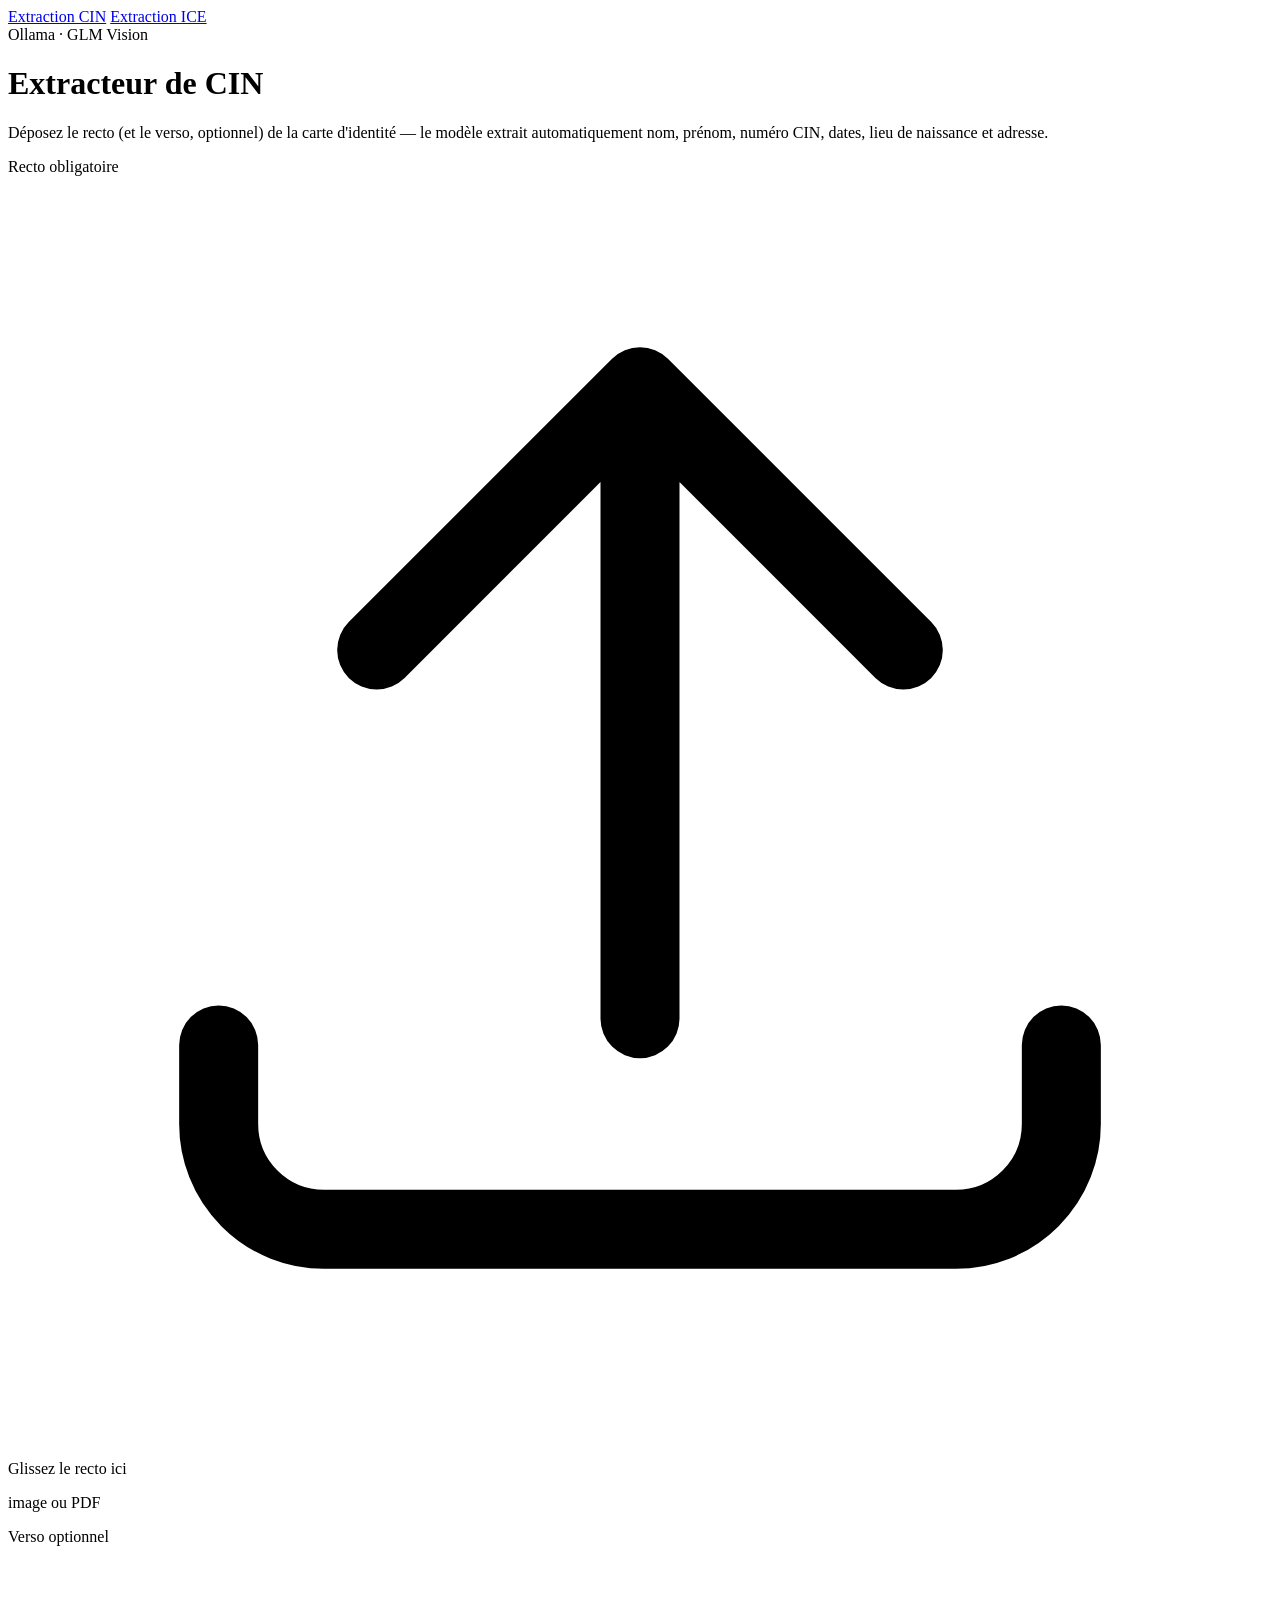
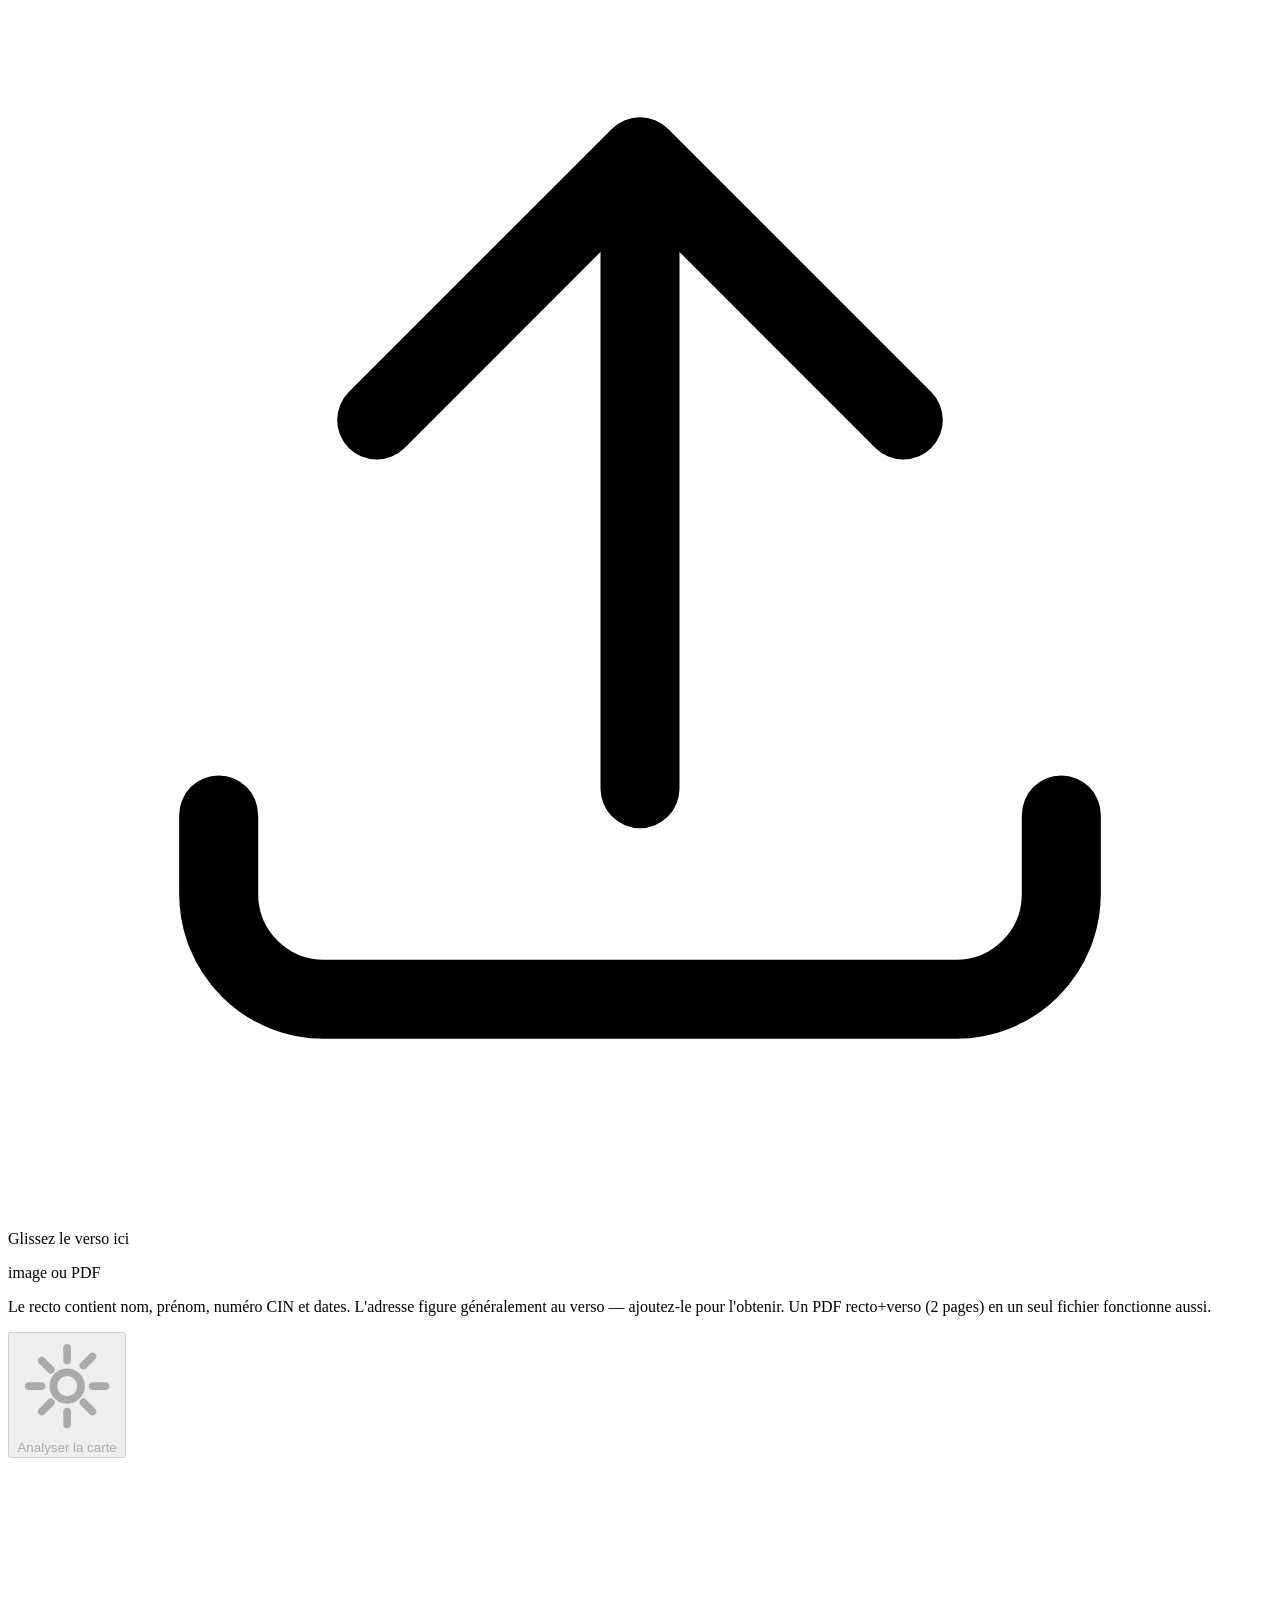
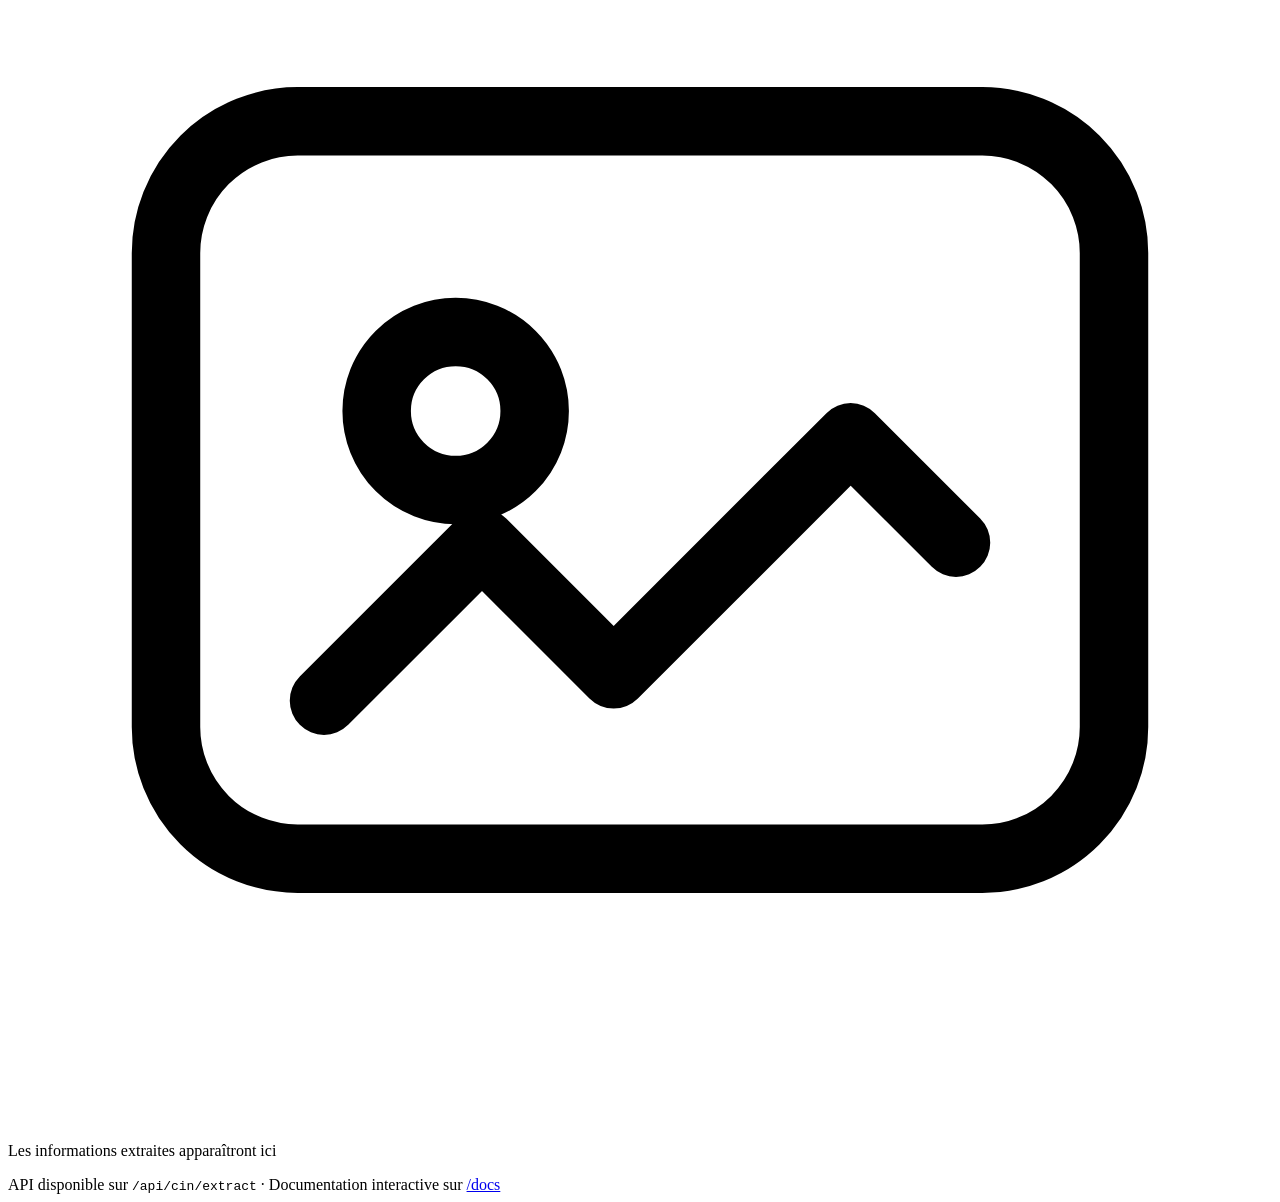
==== static/index.html @ f6e27175 "Add CIN and ICE extraction" ====
<!DOCTYPE html>
<html lang="fr">
<head>
  <meta charset="UTF-8" />
  <meta name="viewport" content="width=device-width, initial-scale=1.0" />
  <title>Extracteur CIN — GLM Vision</title>
  <link rel="stylesheet" href="/style.css" />
</head>
<body>
  <div class="page">
    <nav class="tool-switch">
      <a href="/" class="tool-switch-link active">Extraction CIN</a>
      <a href="/ice" class="tool-switch-link">Extraction ICE</a>
    </nav>

    <header class="header">
      <div class="header-badge">
        <span class="dot"></span>
        Ollama · GLM Vision
      </div>
      <h1>Extracteur de CIN</h1>
      <p class="subtitle">
        Déposez le recto (et le verso, optionnel) de la carte d'identité —
        le modèle extrait automatiquement nom, prénom, numéro CIN, dates,
        lieu de naissance et adresse.
      </p>
    </header>

    <main class="layout">
      <!-- Colonne gauche : upload -->
      <section class="card upload-card">
        <div class="upload-grid">
          <div class="upload-slot">
            <div class="upload-slot-label">
              Recto <span class="badge-required">obligatoire</span>
            </div>
            <div id="dropzoneRecto" class="dropzone dropzone-compact" tabindex="0" role="button" aria-label="Choisir le recto">
              <input type="file" id="fileInputRecto" accept="image/jpeg,image/png,image/webp,application/pdf" hidden />
              <button type="button" class="remove-btn" id="removeRecto" hidden aria-label="Retirer">&times;</button>

              <div id="dropzoneEmptyRecto" class="dropzone-empty">
                <svg class="upload-icon" viewBox="0 0 24 24" fill="none" stroke="currentColor" stroke-width="1.5">
                  <path d="M4 16.5V18a2 2 0 002 2h12a2 2 0 002-2v-1.5M7 9l5-5 5 5M12 4v12" stroke-linecap="round" stroke-linejoin="round"/>
                </svg>
                <p class="dropzone-title">Glissez le recto ici</p>
                <p class="dropzone-hint">image ou PDF</p>
              </div>

              <img id="previewImgRecto" class="preview-img" alt="Aperçu du recto" hidden />
              <div id="previewFileRecto" class="preview-file" hidden>
                <svg class="preview-file-icon" viewBox="0 0 24 24" fill="none" stroke="currentColor" stroke-width="1.4">
                  <path d="M14 3H7a2 2 0 00-2 2v14a2 2 0 002 2h10a2 2 0 002-2V8l-5-5z" stroke-linecap="round" stroke-linejoin="round"/>
                  <path d="M14 3v5h5" stroke-linecap="round" stroke-linejoin="round"/>
                </svg>
                <span id="previewFileNameRecto" class="preview-file-name"></span>
                <span id="previewFileSizeRecto" class="preview-file-size"></span>
              </div>
            </div>
          </div>

          <div class="upload-slot">
            <div class="upload-slot-label">
              Verso <span class="badge-optional">optionnel</span>
            </div>
            <div id="dropzoneVerso" class="dropzone dropzone-compact" tabindex="0" role="button" aria-label="Choisir le verso">
              <input type="file" id="fileInputVerso" accept="image/jpeg,image/png,image/webp,application/pdf" hidden />
              <button type="button" class="remove-btn" id="removeVerso" hidden aria-label="Retirer">&times;</button>

              <div id="dropzoneEmptyVerso" class="dropzone-empty">
                <svg class="upload-icon" viewBox="0 0 24 24" fill="none" stroke="currentColor" stroke-width="1.5">
                  <path d="M4 16.5V18a2 2 0 002 2h12a2 2 0 002-2v-1.5M7 9l5-5 5 5M12 4v12" stroke-linecap="round" stroke-linejoin="round"/>
                </svg>
                <p class="dropzone-title">Glissez le verso ici</p>
                <p class="dropzone-hint">image ou PDF</p>
              </div>

              <img id="previewImgVerso" class="preview-img" alt="Aperçu du verso" hidden />
              <div id="previewFileVerso" class="preview-file" hidden>
                <svg class="preview-file-icon" viewBox="0 0 24 24" fill="none" stroke="currentColor" stroke-width="1.4">
                  <path d="M14 3H7a2 2 0 00-2 2v14a2 2 0 002 2h10a2 2 0 002-2V8l-5-5z" stroke-linecap="round" stroke-linejoin="round"/>
                  <path d="M14 3v5h5" stroke-linecap="round" stroke-linejoin="round"/>
                </svg>
                <span id="previewFileNameVerso" class="preview-file-name"></span>
                <span id="previewFileSizeVerso" class="preview-file-size"></span>
              </div>
            </div>
          </div>
        </div>

        <p class="upload-hint">
          Le recto contient nom, prénom, numéro CIN et dates. L'adresse figure
          généralement au verso — ajoutez-le pour l'obtenir. Un PDF recto+verso
          (2 pages) en un seul fichier fonctionne aussi.
        </p>

        <div class="actions">
          <button id="analyzeBtn" class="btn btn-primary" disabled>
            <svg class="btn-icon" viewBox="0 0 24 24" fill="none" stroke="currentColor" stroke-width="1.8">
              <path d="M12 3v3m0 12v3m9-9h-3M6 12H3m14.95-6.95l-2.12 2.12M8.17 15.83l-2.12 2.12m11.9 0l-2.12-2.12M8.17 8.17L6.05 6.05" stroke-linecap="round"/>
              <circle cx="12" cy="12" r="3.25"/>
            </svg>
            <span>Analyser la carte</span>
          </button>
          <button id="resetBtn" class="btn btn-ghost" hidden>Réinitialiser</button>
        </div>

        <p id="errorBanner" class="error-banner" hidden></p>
      </section>

      <!-- Colonne droite : résultats -->
      <section class="card results-card">
        <div id="stateIdle" class="state-panel">
          <svg class="state-icon" viewBox="0 0 24 24" fill="none" stroke="currentColor" stroke-width="1.3">
            <rect x="3" y="5" width="18" height="14" rx="2.5"/>
            <circle cx="8.5" cy="10.5" r="1.5"/>
            <path d="M6 16l3-3 2.5 2.5L16 11l2 2" stroke-linecap="round" stroke-linejoin="round"/>
          </svg>
          <p>Les informations extraites apparaîtront ici</p>
        </div>

        <div id="stateLoading" class="state-panel" hidden>
          <div class="spinner"></div>
          <p id="loadingText">Analyse de la carte en cours…</p>
          <p class="state-hint">Le modèle vision lit l'image, cela peut prendre quelques secondes.</p>
        </div>

        <div id="stateResult" class="result-grid" hidden>
          <div class="result-header">
            <h2>Informations extraites</h2>
            <div class="meta">
              <span id="modelBadge" class="badge"></span>
              <span id="timeBadge" class="badge badge-muted"></span>
            </div>
          </div>

          <p id="warningBanner" class="warning-banner" hidden></p>

          <div class="fields">
            <div class="field">
              <span class="field-label">Nom</span>
              <span class="field-value" id="fieldNom">—</span>
            </div>
            <div class="field">
              <span class="field-label">Prénom</span>
              <span class="field-value" id="fieldPrenom">—</span>
            </div>
            <div class="field">
              <span class="field-label">N° CIN</span>
              <span class="field-value field-mono" id="fieldCin">—</span>
            </div>
            <div class="field">
              <span class="field-label">Date de naissance</span>
              <span class="field-value" id="fieldNaissance">—</span>
            </div>
            <div class="field">
              <span class="field-label">Lieu de naissance</span>
              <span class="field-value" id="fieldLieuNaissance">—</span>
            </div>
            <div class="field">
              <span class="field-label">Date d'expiration</span>
              <span class="field-value" id="fieldExpiration">—</span>
            </div>
            <div class="field field-wide">
              <span class="field-label">Adresse</span>
              <span class="field-value" id="fieldAdresse">—</span>
            </div>
          </div>

          <button id="copyJsonBtn" class="btn btn-ghost btn-small">Copier en JSON</button>
        </div>
      </section>
    </main>

    <footer class="footer">
      API disponible sur <code>/api/cin/extract</code> · Documentation interactive sur
      <a href="/docs">/docs</a>
    </footer>
  </div>

  <script src="/app.js"></script>
</body>
</html>
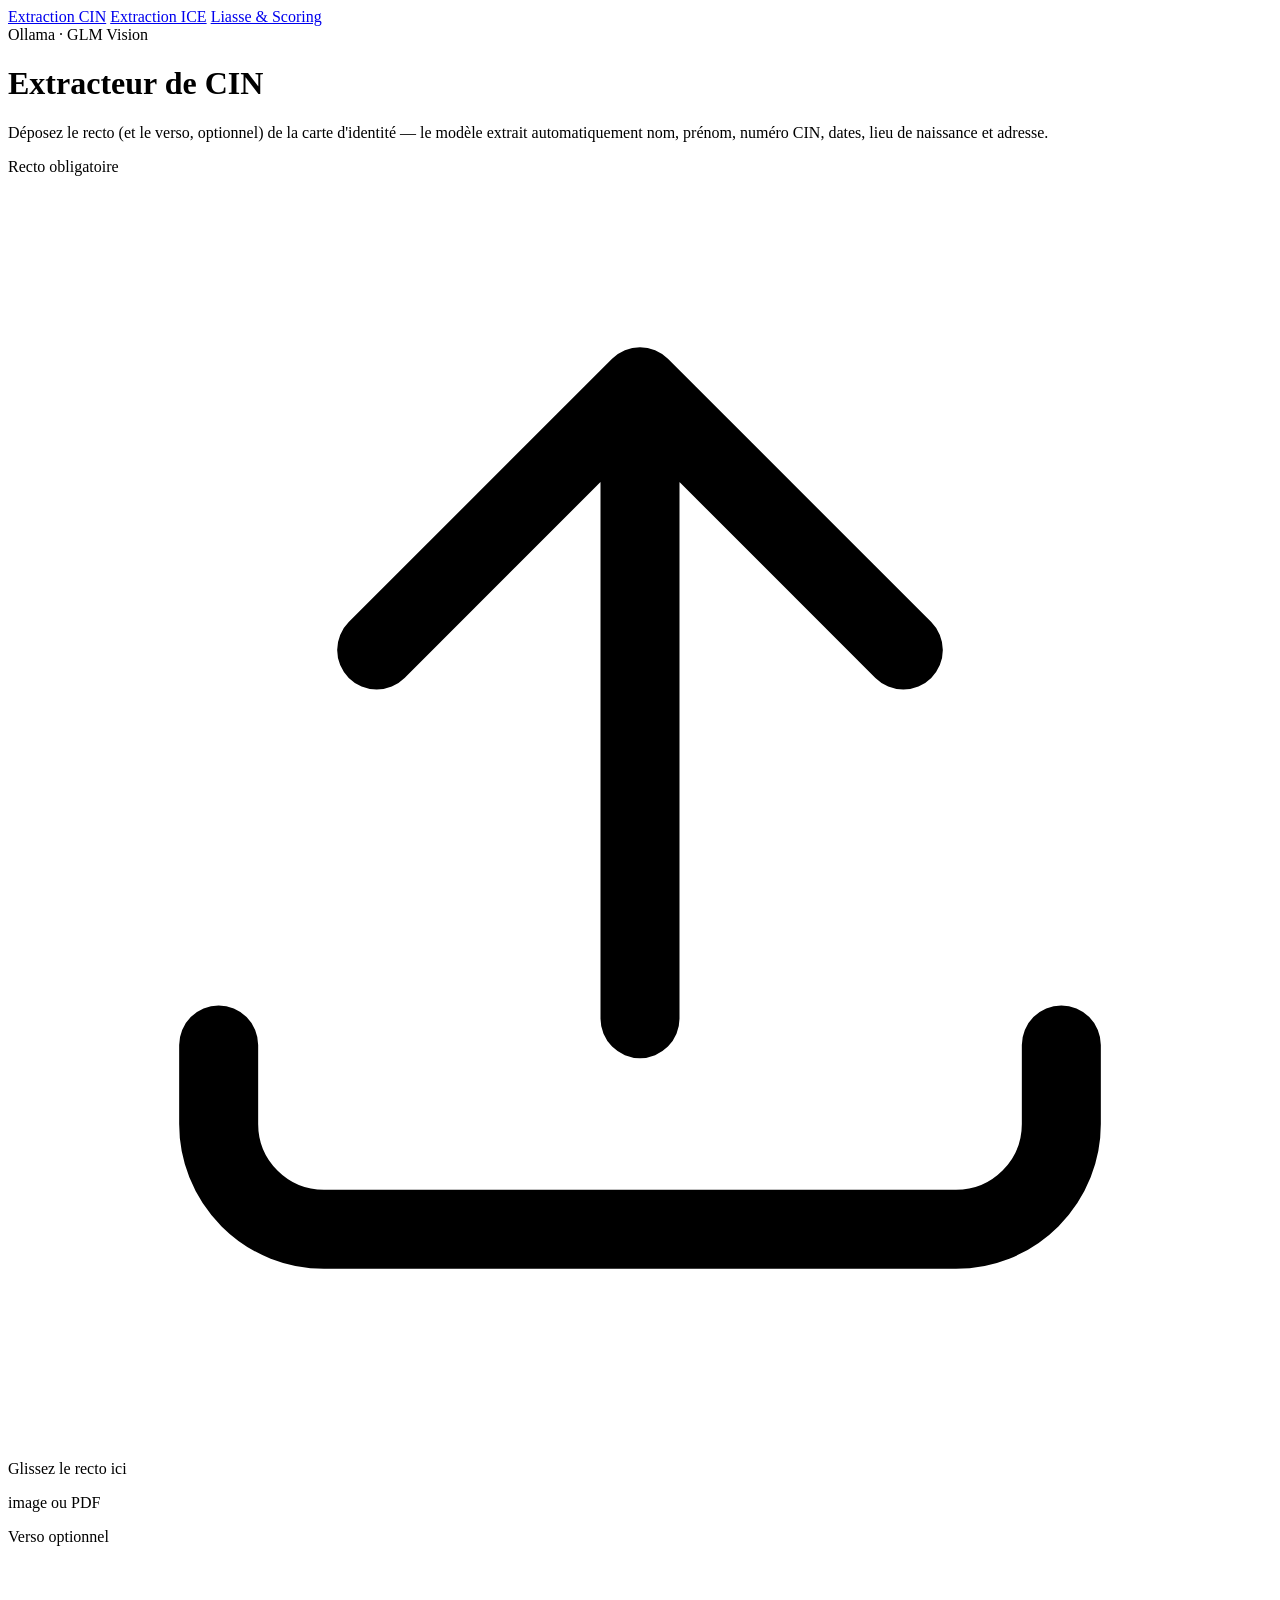
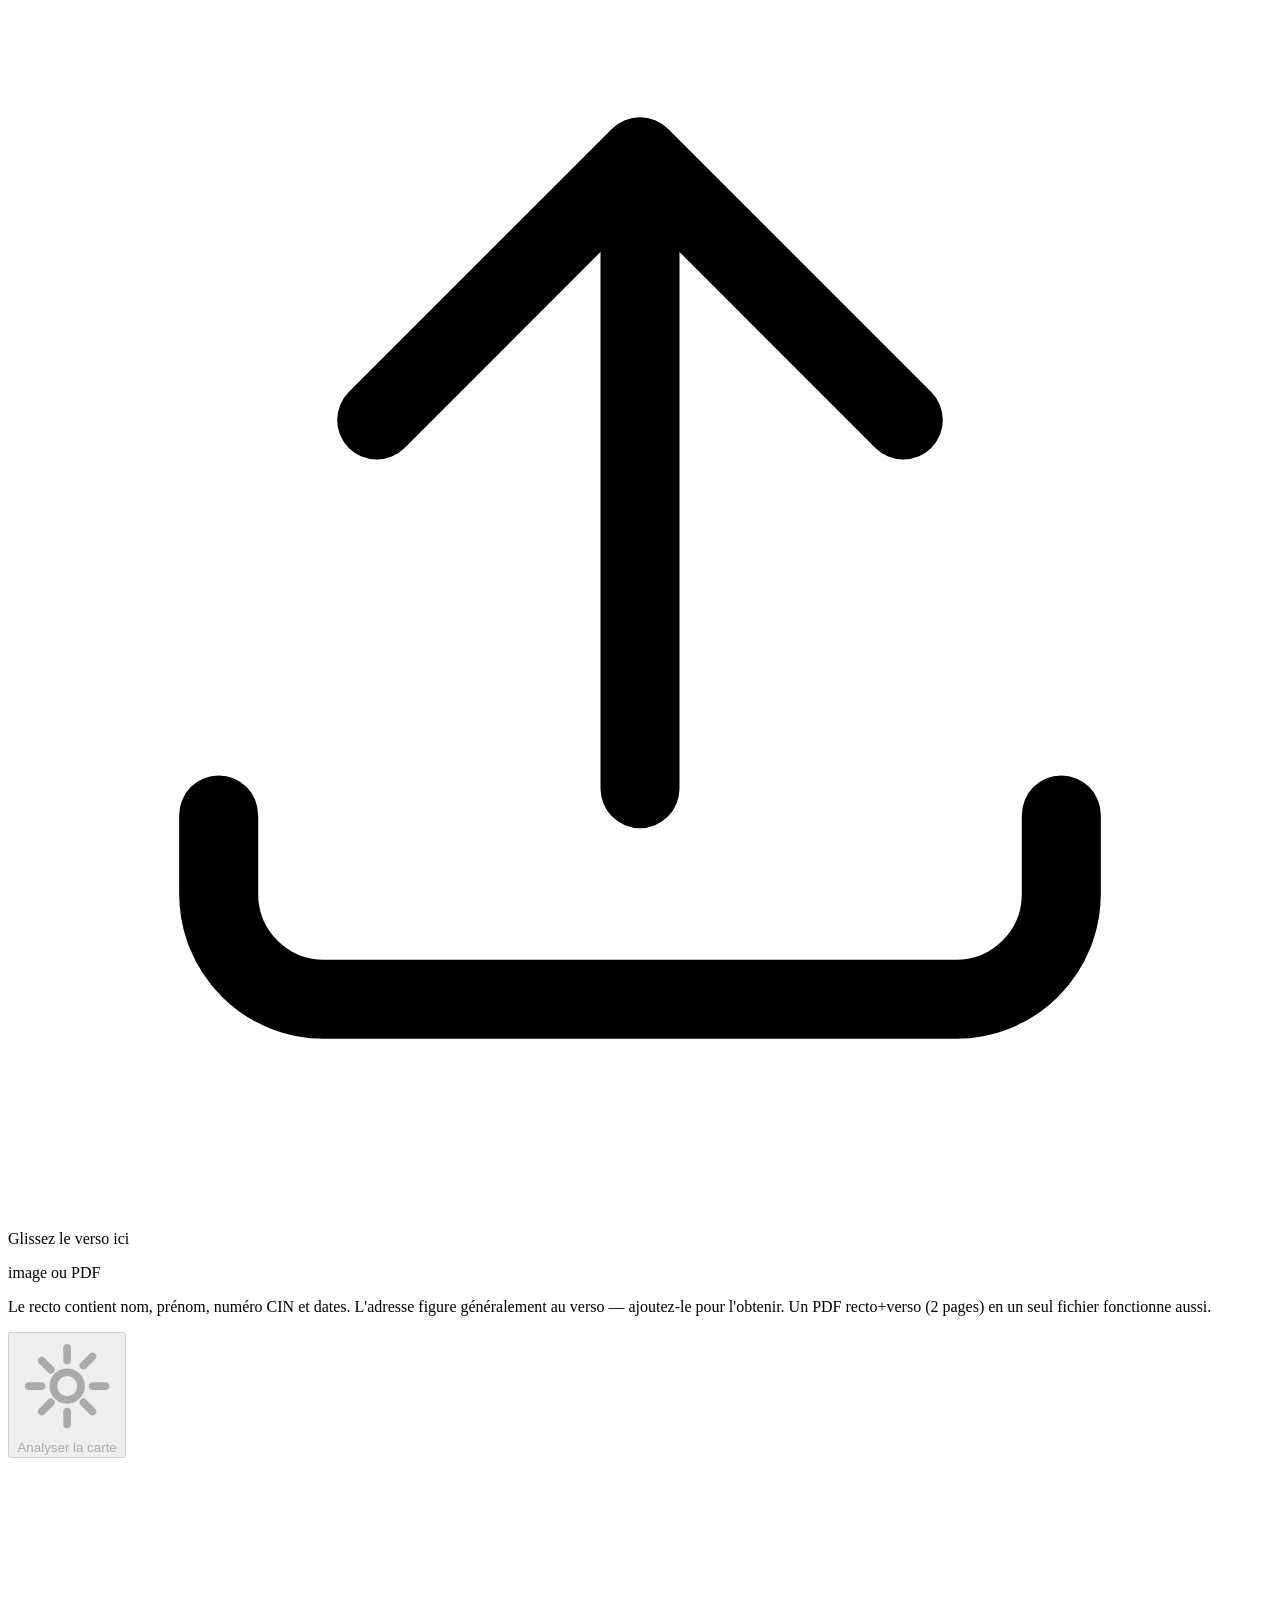
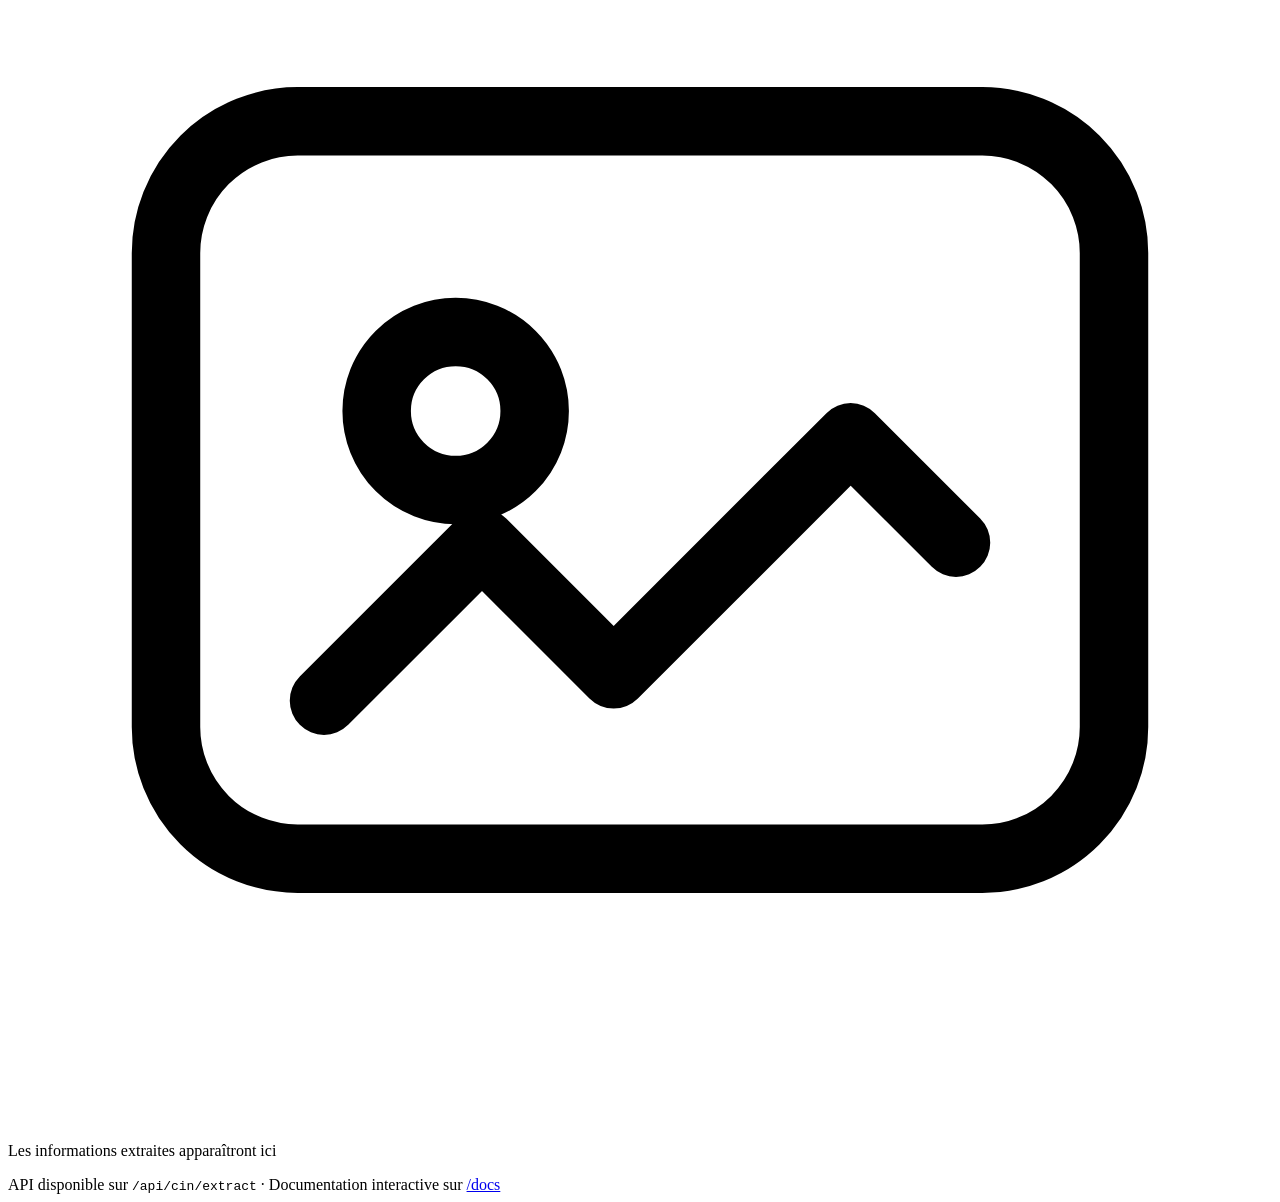
==== commit 015c1246: "Add scoring dans une seule app" ====
--- a/static/index.html
+++ b/static/index.html
@@ -11,6 +11,7 @@
     <nav class="tool-switch">
       <a href="/" class="tool-switch-link active">Extraction CIN</a>
       <a href="/ice" class="tool-switch-link">Extraction ICE</a>
+      <a href="/liasse" class="tool-switch-link">Liasse &amp; Scoring</a>
     </nav>
 
     <header class="header">
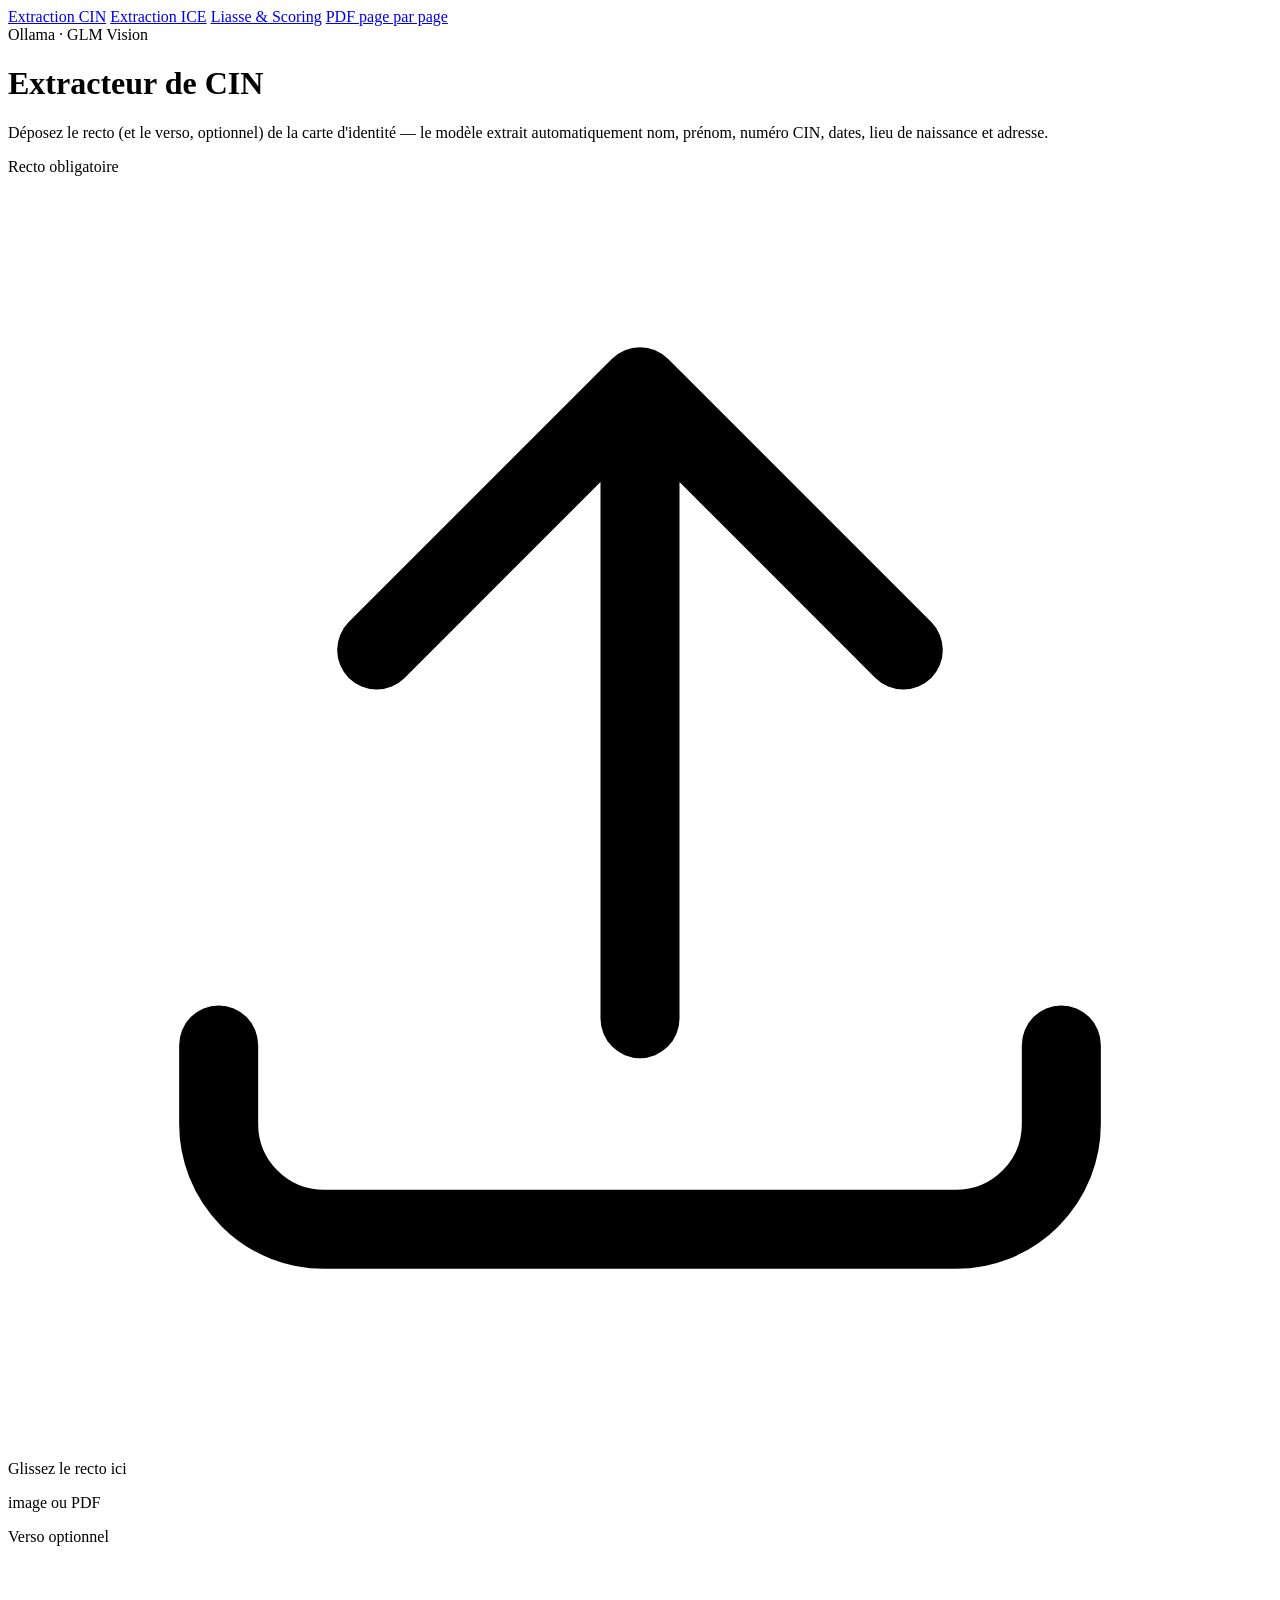
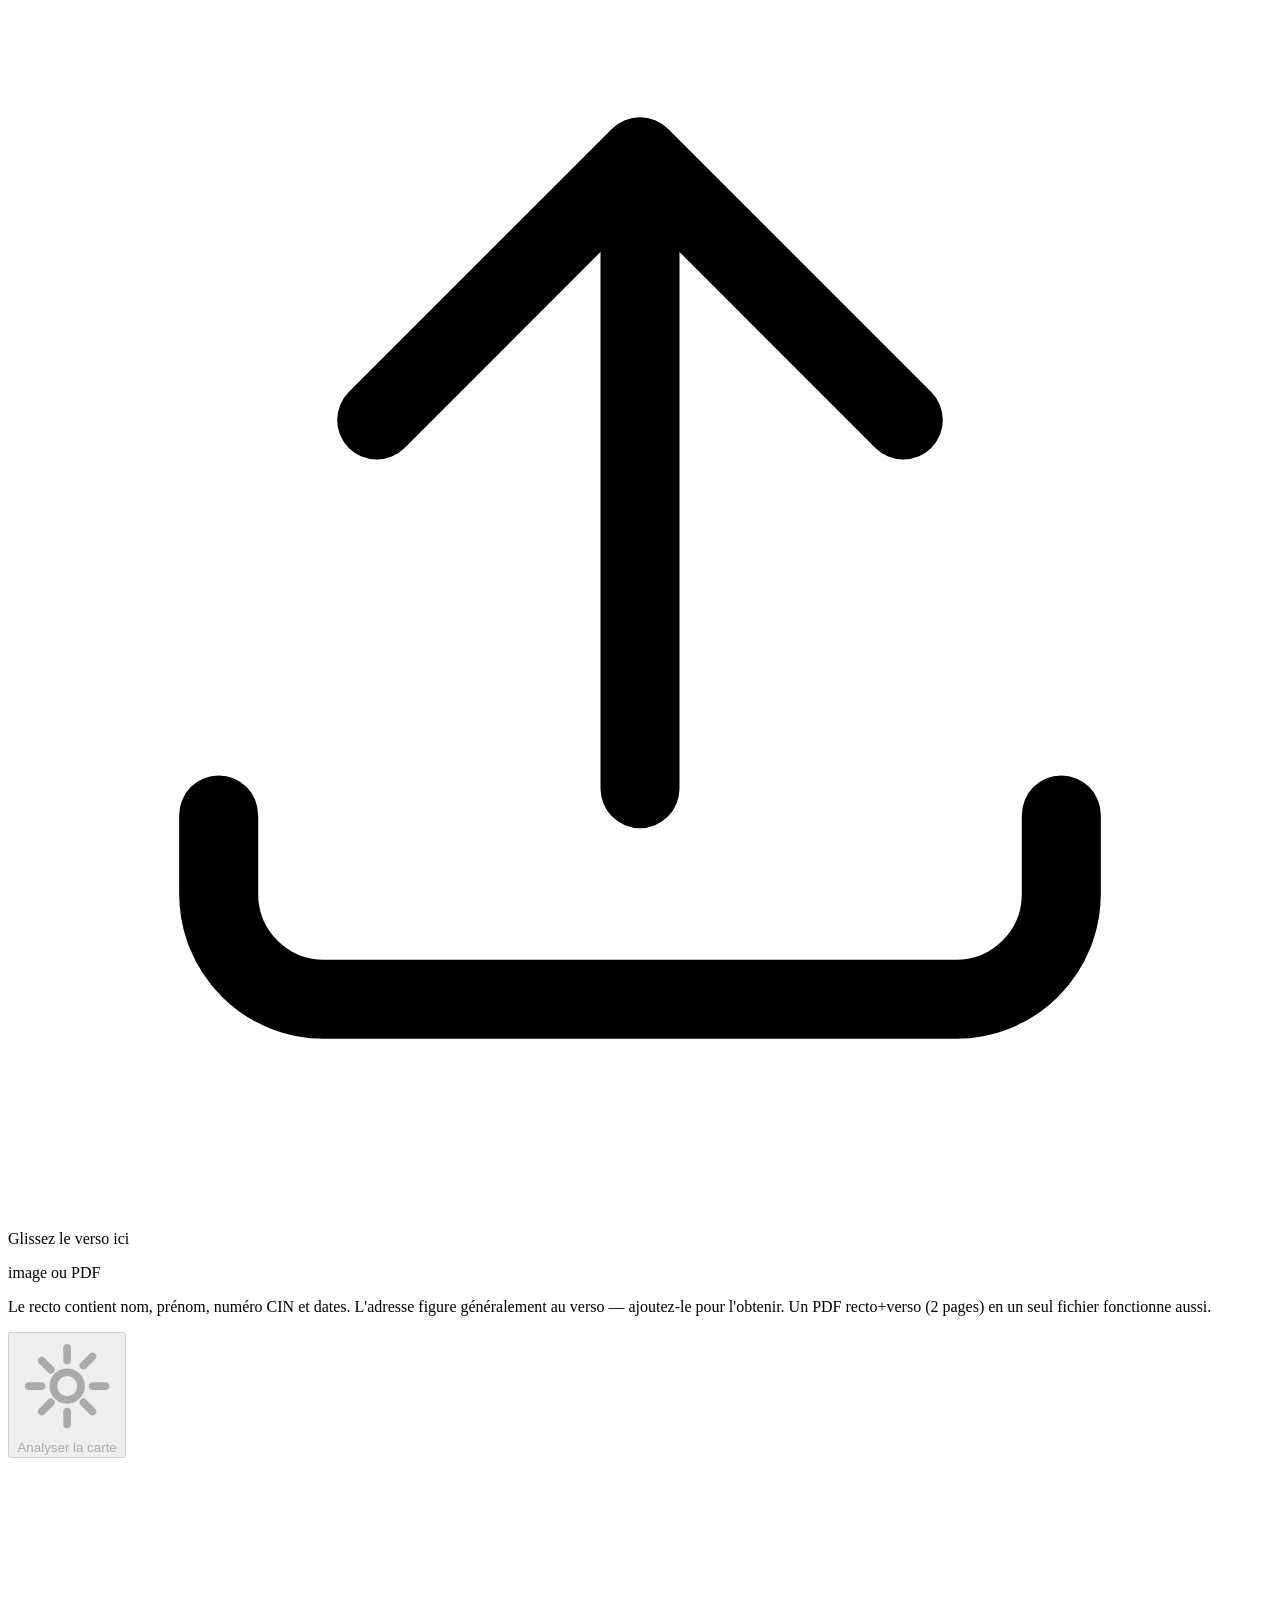
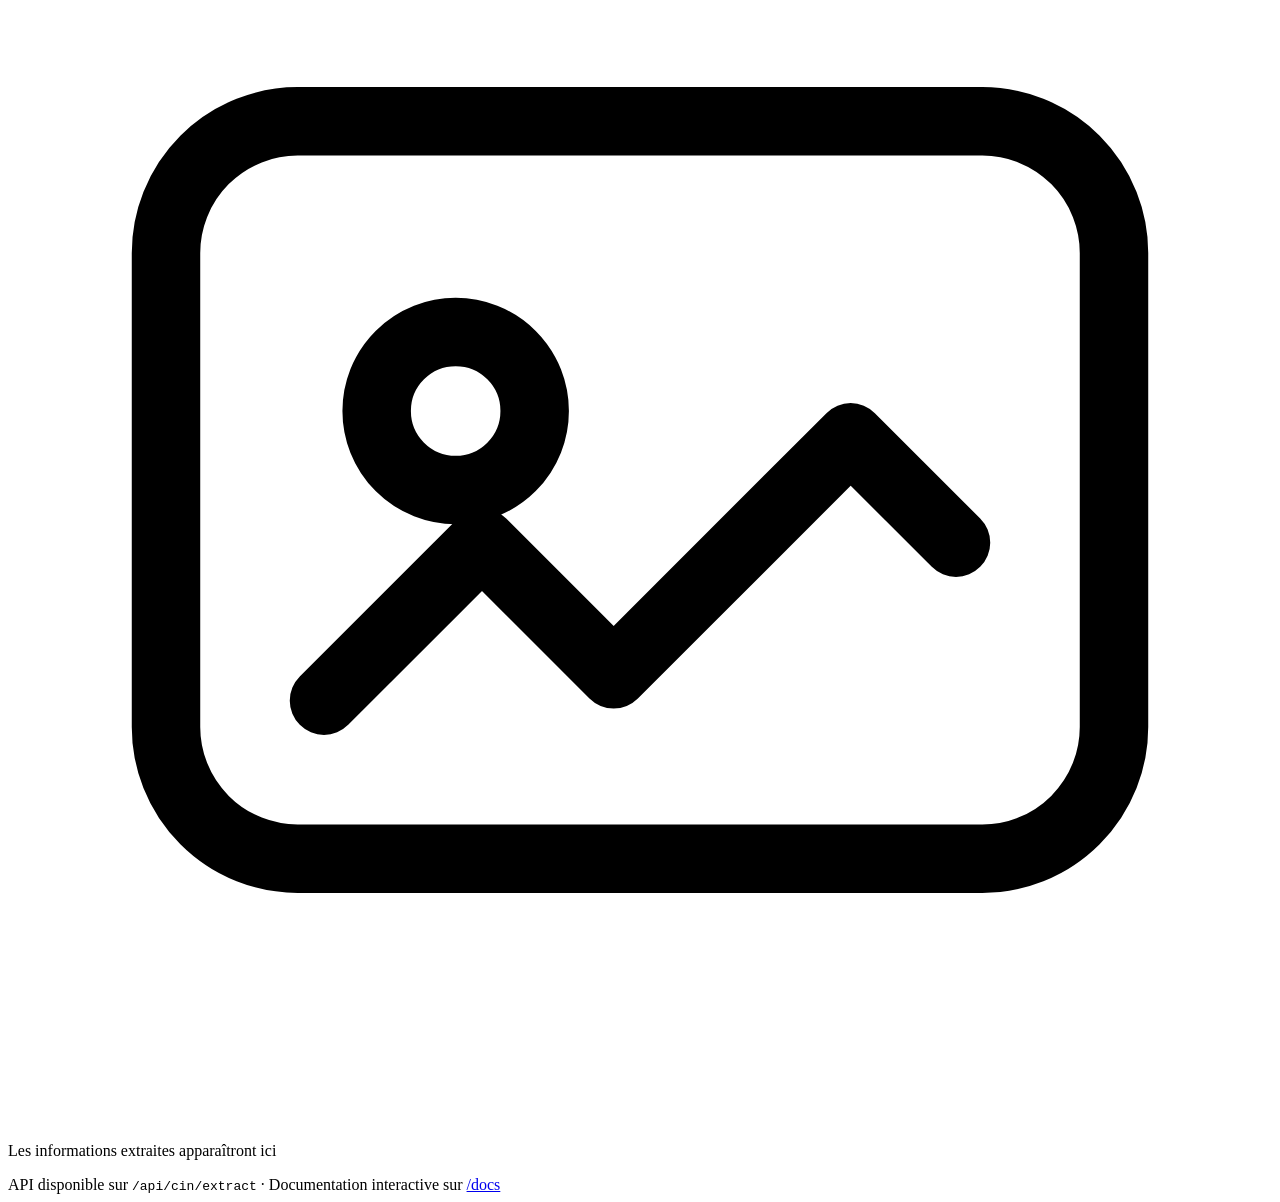
==== commit f488c10e: "Add extract api" ====
--- a/static/index.html
+++ b/static/index.html
@@ -12,6 +12,7 @@
       <a href="/" class="tool-switch-link active">Extraction CIN</a>
       <a href="/ice" class="tool-switch-link">Extraction ICE</a>
       <a href="/liasse" class="tool-switch-link">Liasse &amp; Scoring</a>
+      <a href="/pdf" class="tool-switch-link">PDF page par page</a>
     </nav>
 
     <header class="header">
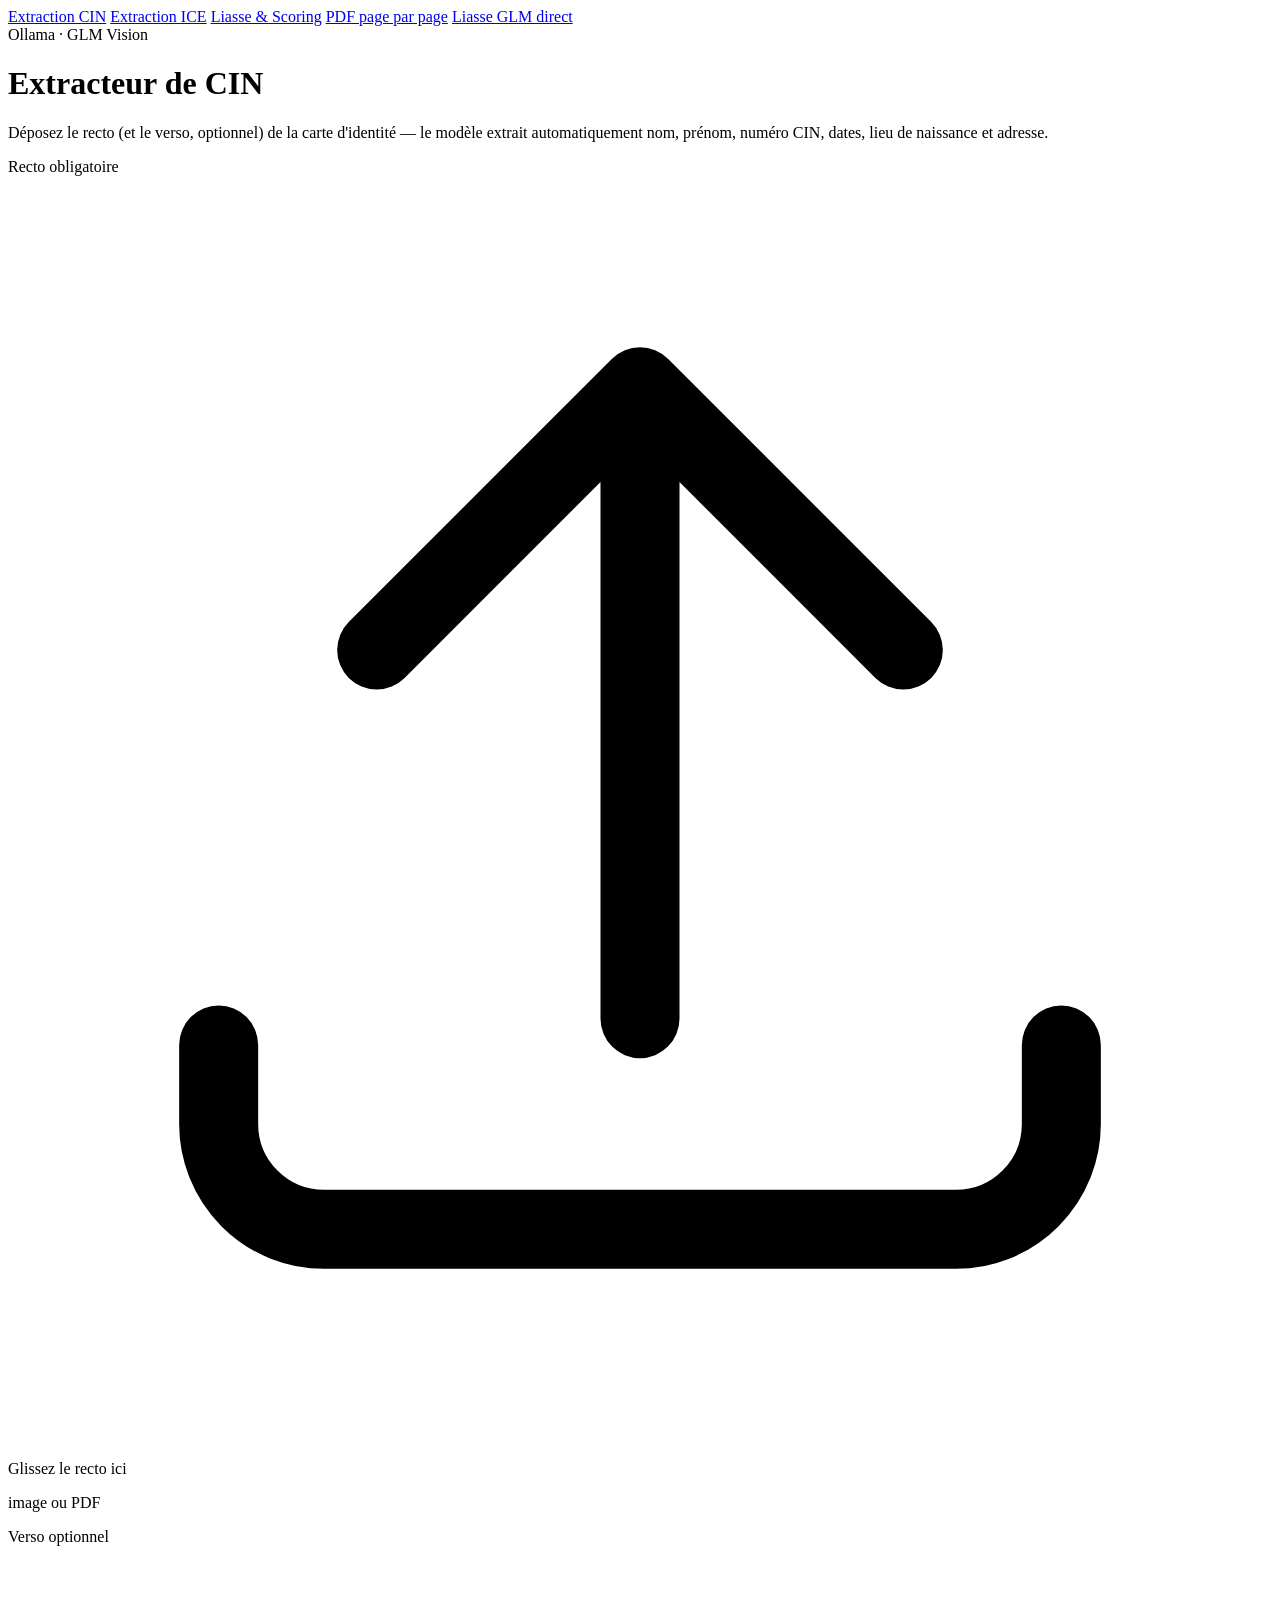
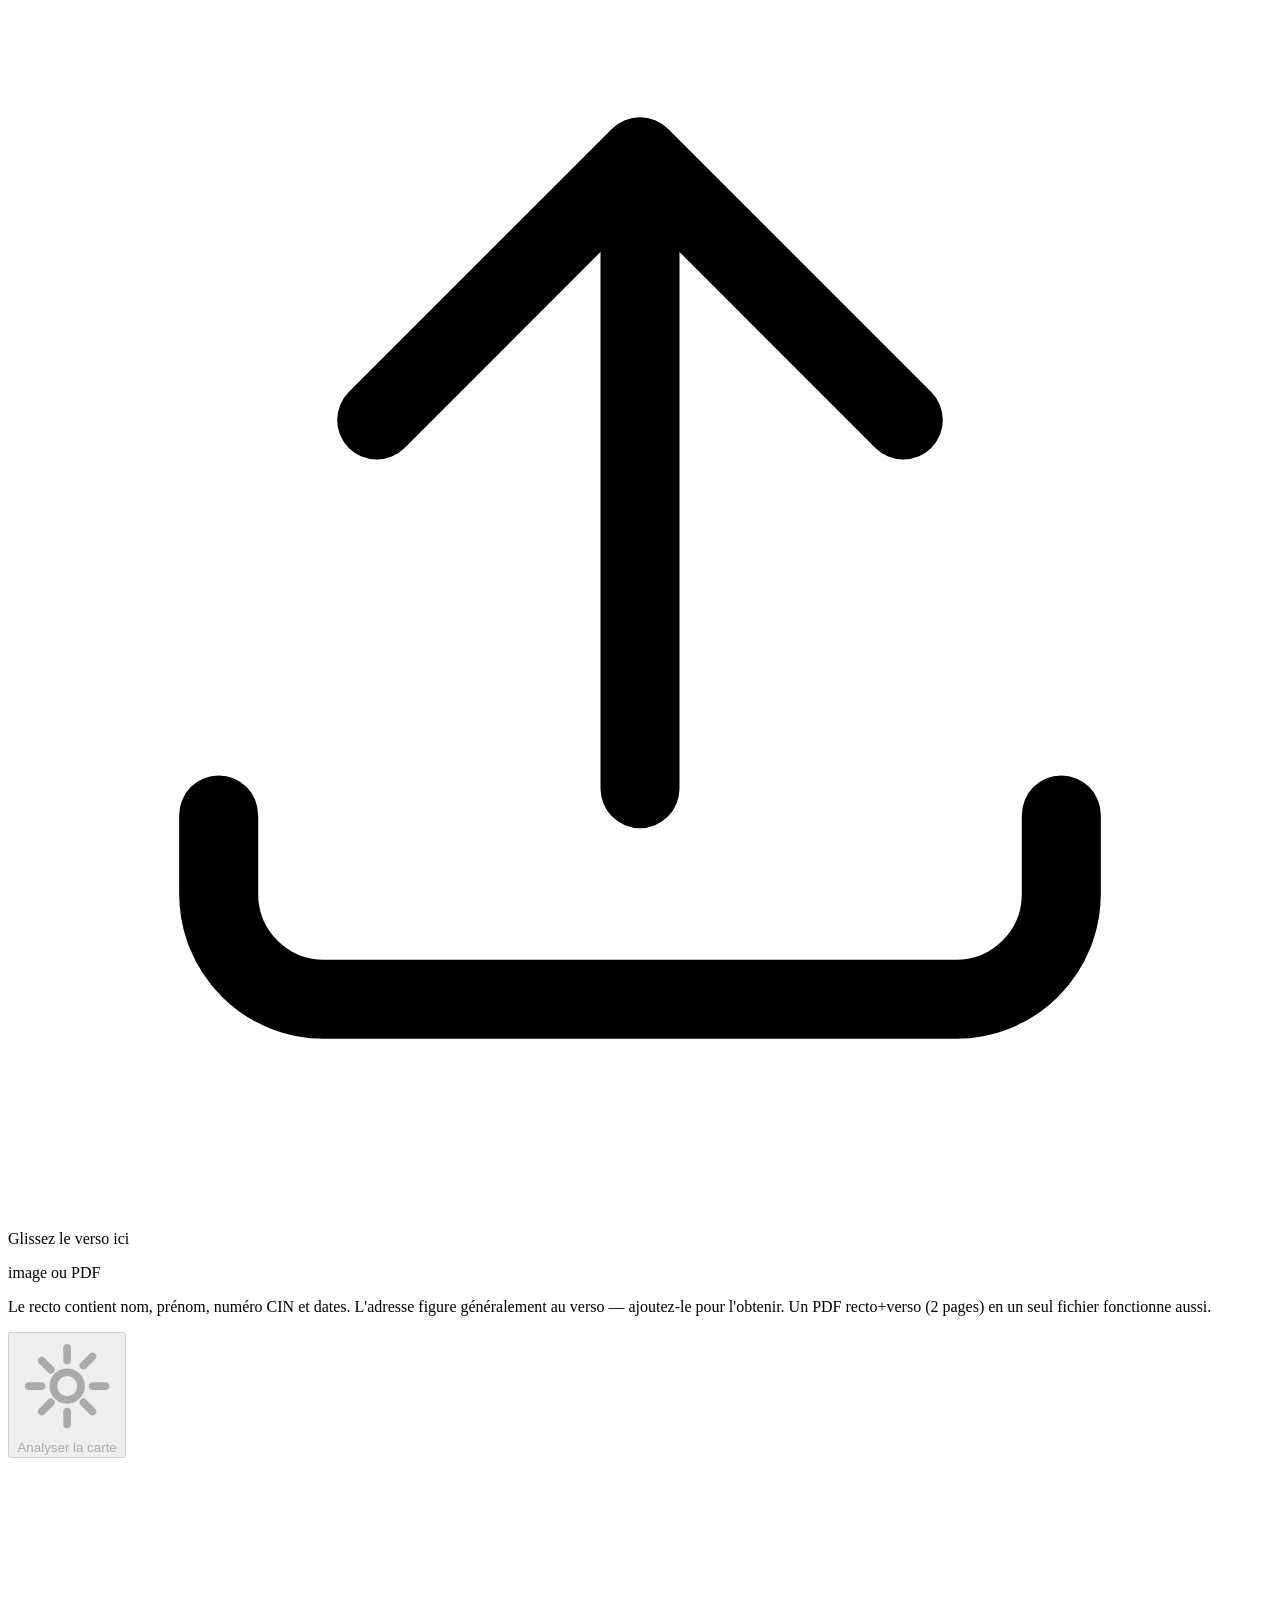
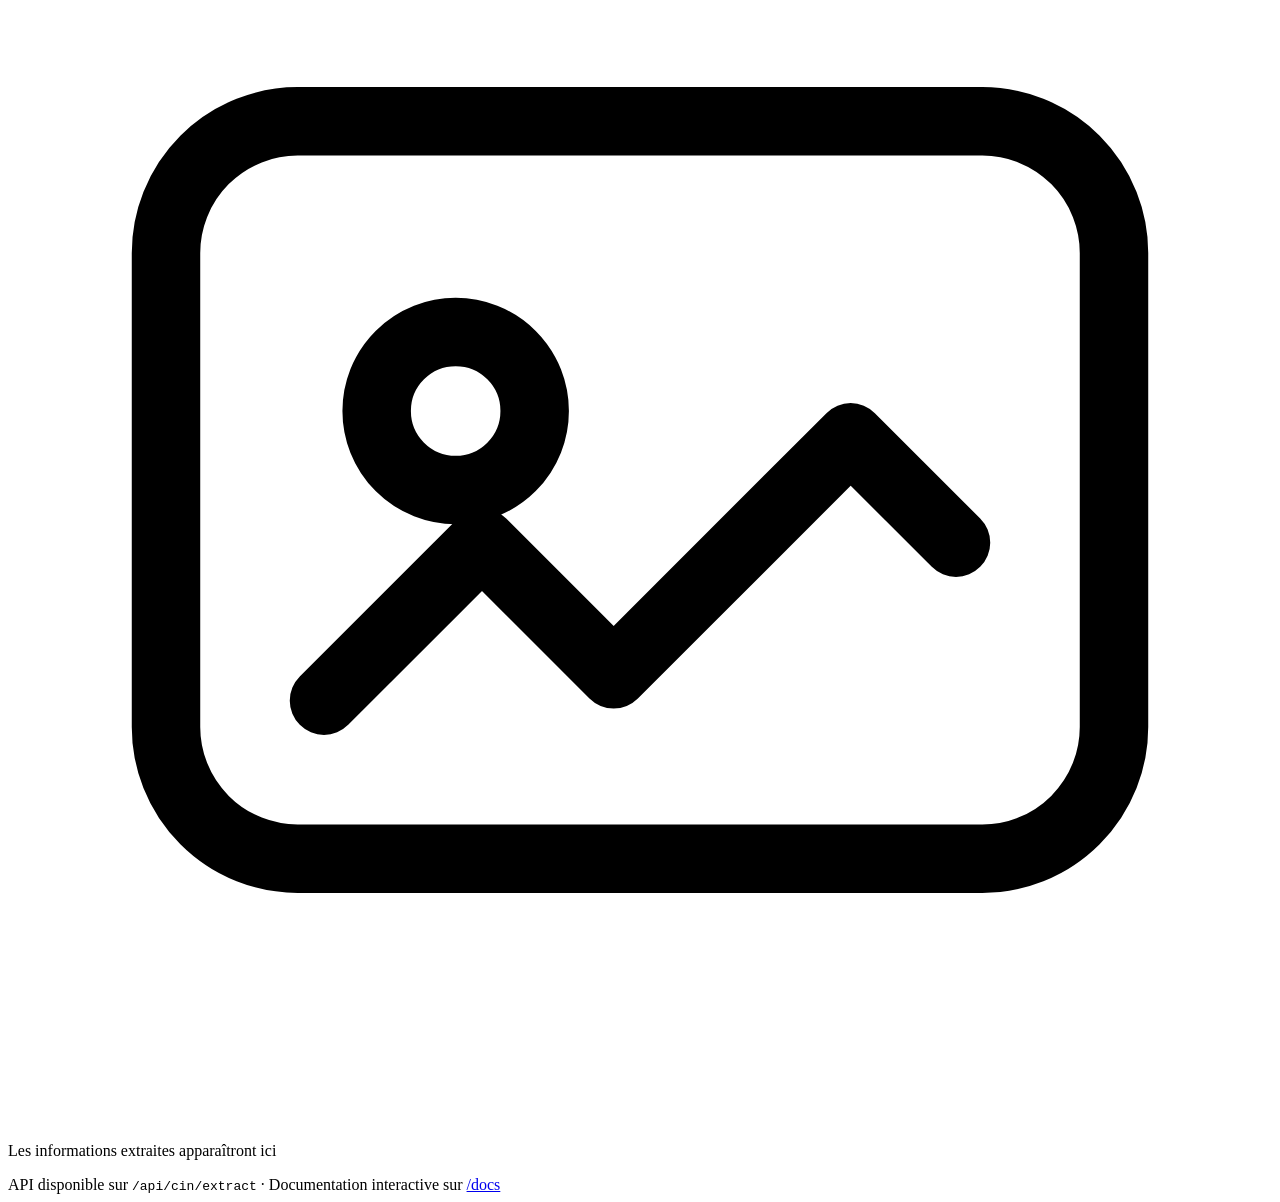
==== commit 578cea43: "Add new api for analyse doc" ====
--- a/static/index.html
+++ b/static/index.html
@@ -13,6 +13,7 @@
       <a href="/ice" class="tool-switch-link">Extraction ICE</a>
       <a href="/liasse" class="tool-switch-link">Liasse &amp; Scoring</a>
       <a href="/pdf" class="tool-switch-link">PDF page par page</a>
+      <a href="/financial-documents" class="tool-switch-link">Liasse GLM direct</a>
     </nav>
 
     <header class="header">
